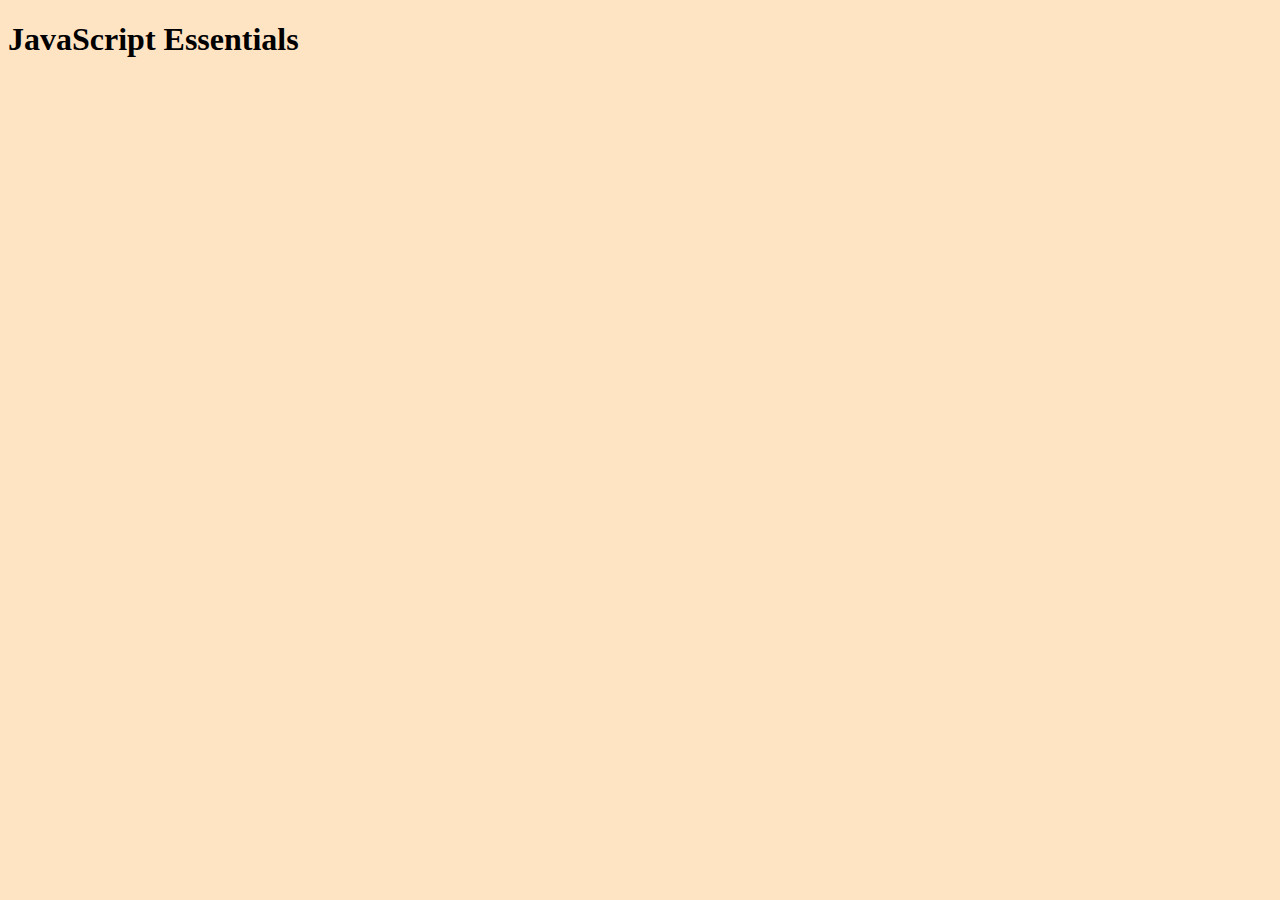
==== javaScript/index.html @ 107fe4f1 "html, css, js" ====
<!DOCTYPE html>
<html lang="en">

<head>
    <meta charset="UTF-8">
    <meta name="viewport" content="width=device-width, initial-scale=1.0">
    <meta http-equiv="X-UA-Compatible" content="ie=edge">
    <title>JavaScript Essentials</title>
    <link rel="stylesheet" href="style.css">
</head>

<body>
    <!-- This is heading section-->
    <h1>JavaScript Essentials</h1>
    <script src="main.js"></script>
</body>

</html>
---- javaScript/style.css ----
body{
    background-color: bisque;
}
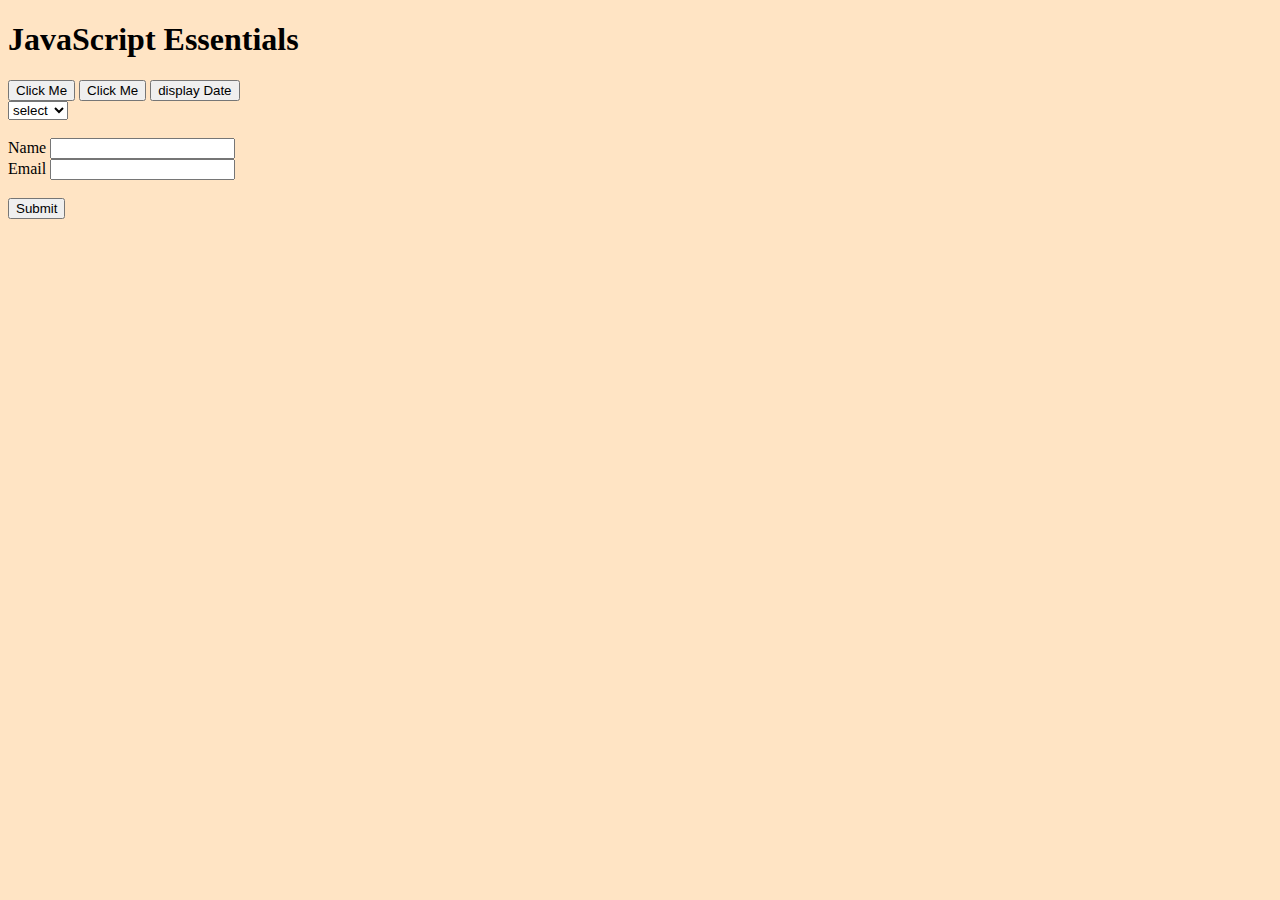
==== commit d47c7cb1: "added few more topics in javascript" ====
--- a/javaScript/index.html
+++ b/javaScript/index.html
@@ -9,9 +9,37 @@
     <link rel="stylesheet" href="style.css">
 </head>
 
-<body>
-    <!-- This is heading section-->
-    <h1>JavaScript Essentials</h1>
+<body onload="showDate();" id="body">
+    <h1 id="mainHead">JavaScript Essentials</h1>
+    <div class="container">
+        <button class="button" onclick="clickMe();">Click Me</button>
+        <button class="button" onmousemove="changeText(this);">Click Me</button>
+        <button class="button" onmouseover="changeHead(this);" onmouseout="changeHead2();">display Date</button>
+    </div>
+
+    <select name="" id="" onchange="changeBack(this);">
+        <option value="">select</option>
+        <option value="red">Red</option>
+        <option value="blue">Blue</option>
+        <option value="green">Green</option>
+    </select>
+
+    <br>
+    <br>
+    <form action="index.php" name="myForm" onsubmit="validateForm();">
+        <div>
+            <label for="">Name</label>
+            <input type="text" name="name" id="name">
+        </div>
+        <div>
+            <label for="">Email</label>
+            <input type="text" name="email" id="email">
+        </div>
+        <br>
+        <input type="submit" value="Submit">
+    </form>
+
+    
     <script src="main.js"></script>
 </body>
 
